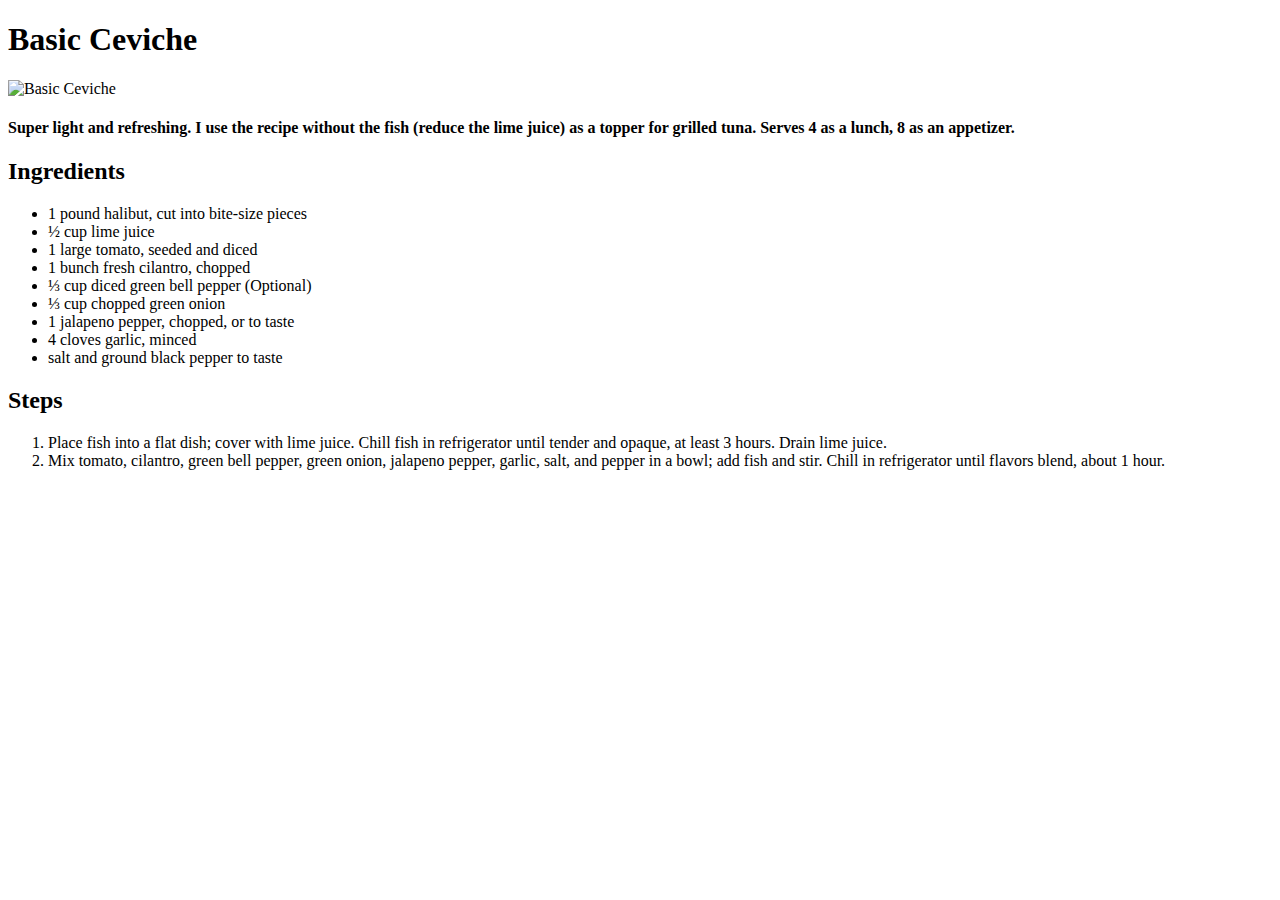
==== recipes/ceviche.html @ b25c1a1c "add recipes pages" ====
<!DOCTYPE html>
<html lang="en">

<head>
    <meta charset="utf-8">
    <title>Basic Ceviche</title>
</head>

<body>
    <h1>Basic Ceviche</h1>
    <img src="https://imagesvc.meredithcorp.io/v3/mm/image?url=https%3A%2F%2Fpublic-assets.meredithcorp.io%2F5124bd03938905b9d6c0c13fb2de463c%2F1652154065Screenshot_20220509-202154_Instagram.jpg&w=595&h=595&c=sc&poi=face&q=60" alt="Basic Ceviche">
    <h4>Super light and refreshing. I use the recipe without the fish (reduce the lime juice) as a topper for grilled tuna. Serves 4 as a lunch, 8 as an appetizer. </h4>
    <h2>Ingredients</h2>
    <ul>
        <li>1 pound halibut, cut into bite-size pieces </li>
        <li>½ cup lime juice </li>
        <li>1 large tomato, seeded and diced </li>
        <li>1 bunch fresh cilantro, chopped </li>
        <li>⅓ cup diced green bell pepper (Optional)</li>
        <li>⅓ cup chopped green onion </li>
        <li>1 jalapeno pepper, chopped, or to taste </li>
        <li>4 cloves garlic, minced </li>
        <li>salt and ground black pepper to taste </li>
    </ul>
    <h2>Steps</h2>
    <ol>
        <li>Place fish into a flat dish; cover with lime juice. Chill fish in refrigerator until tender and opaque, at least 3 hours. Drain lime juice.</li>
        <li>Mix tomato, cilantro, green bell pepper, green onion, jalapeno pepper, garlic, salt, and pepper in a bowl; add fish and stir. Chill in refrigerator until flavors blend, about 1 hour.</li>
    </ol>
</body>

</html>
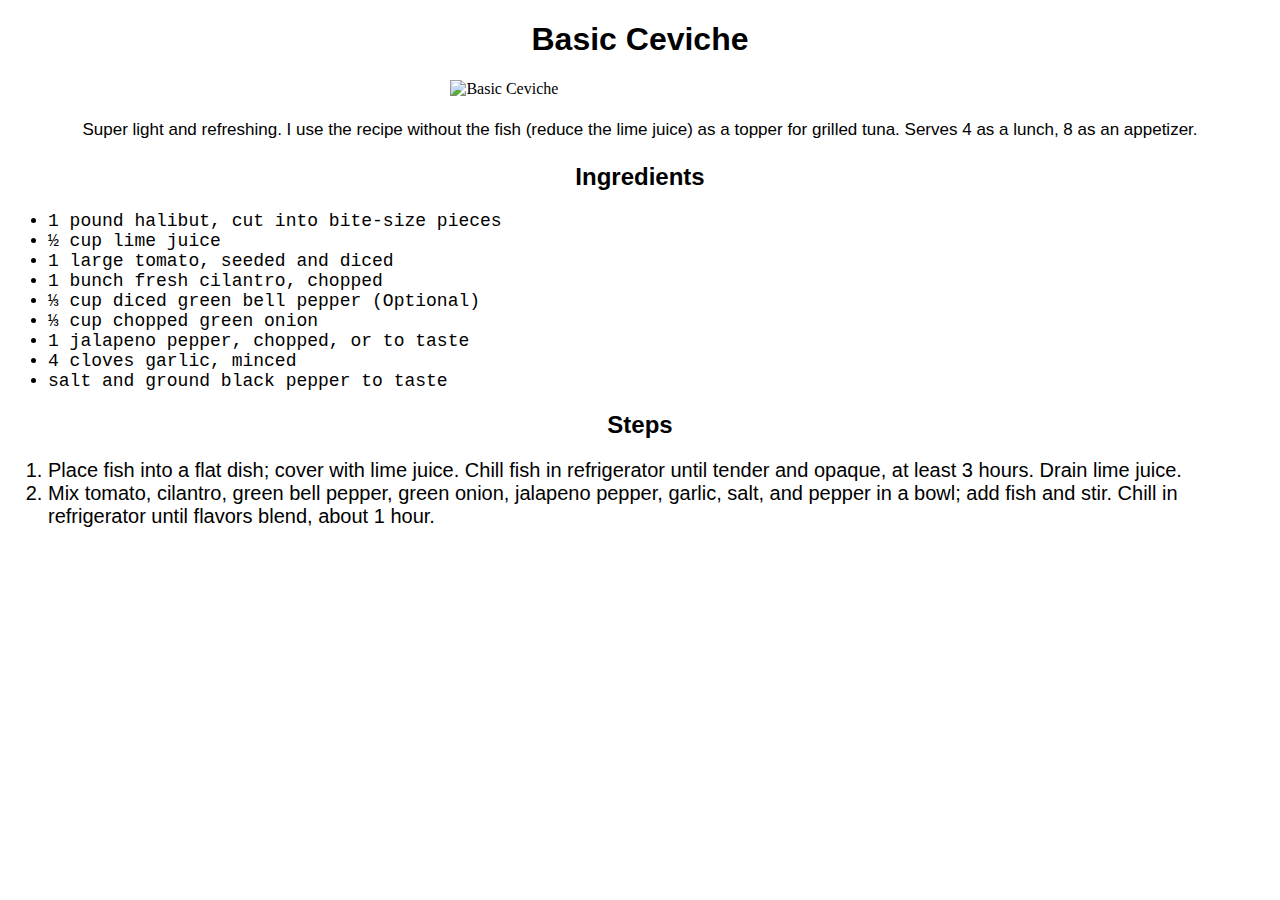
==== commit 179b7ede: "edit html files for styles.css" ====
--- a/recipes/ceviche.html
+++ b/recipes/ceviche.html
@@ -4,14 +4,15 @@
 <head>
     <meta charset="utf-8">
     <title>Basic Ceviche</title>
+    <link rel="stylesheet" href="../styles.css">
 </head>
 
 <body>
     <h1>Basic Ceviche</h1>
-    <img src="https://imagesvc.meredithcorp.io/v3/mm/image?url=https%3A%2F%2Fpublic-assets.meredithcorp.io%2F5124bd03938905b9d6c0c13fb2de463c%2F1652154065Screenshot_20220509-202154_Instagram.jpg&w=595&h=595&c=sc&poi=face&q=60" alt="Basic Ceviche">
+    <img id="ceviche" src="https://imagesvc.meredithcorp.io/v3/mm/image?url=https%3A%2F%2Fpublic-assets.meredithcorp.io%2F5124bd03938905b9d6c0c13fb2de463c%2F1652154065Screenshot_20220509-202154_Instagram.jpg&w=595&h=595&c=sc&poi=face&q=60" alt="Basic Ceviche">
     <h4>Super light and refreshing. I use the recipe without the fish (reduce the lime juice) as a topper for grilled tuna. Serves 4 as a lunch, 8 as an appetizer. </h4>
     <h2>Ingredients</h2>
-    <ul>
+    <ul class="ingredients">
         <li>1 pound halibut, cut into bite-size pieces </li>
         <li>½ cup lime juice </li>
         <li>1 large tomato, seeded and diced </li>
@@ -23,7 +24,7 @@
         <li>salt and ground black pepper to taste </li>
     </ul>
     <h2>Steps</h2>
-    <ol>
+    <ol class="steps">
         <li>Place fish into a flat dish; cover with lime juice. Chill fish in refrigerator until tender and opaque, at least 3 hours. Drain lime juice.</li>
         <li>Mix tomato, cilantro, green bell pepper, green onion, jalapeno pepper, garlic, salt, and pepper in a bowl; add fish and stir. Chill in refrigerator until flavors blend, about 1 hour.</li>
     </ol>
--- a/styles.css
+++ b/styles.css
@@ -0,0 +1,32 @@
+h1, h2, h4 {
+    text-align: center;
+    font-family: Monaco, Arial, sans-serif;
+}
+
+h4 {
+    font-weight: 100;
+    font-size: 17px;
+}
+
+.main li {
+    padding-bottom: 1%;
+}
+
+img {
+    padding-left: 35%;
+}
+
+#ceviche {
+    height: 520px;
+    width: auto;
+}
+
+.ingredients {
+    font-family: 'Courier New', Courier, monospace;
+    font-size: 18px;
+}
+
+.steps {
+    font-family: Arial, sans-serif;
+    font-size: 20px;
+}